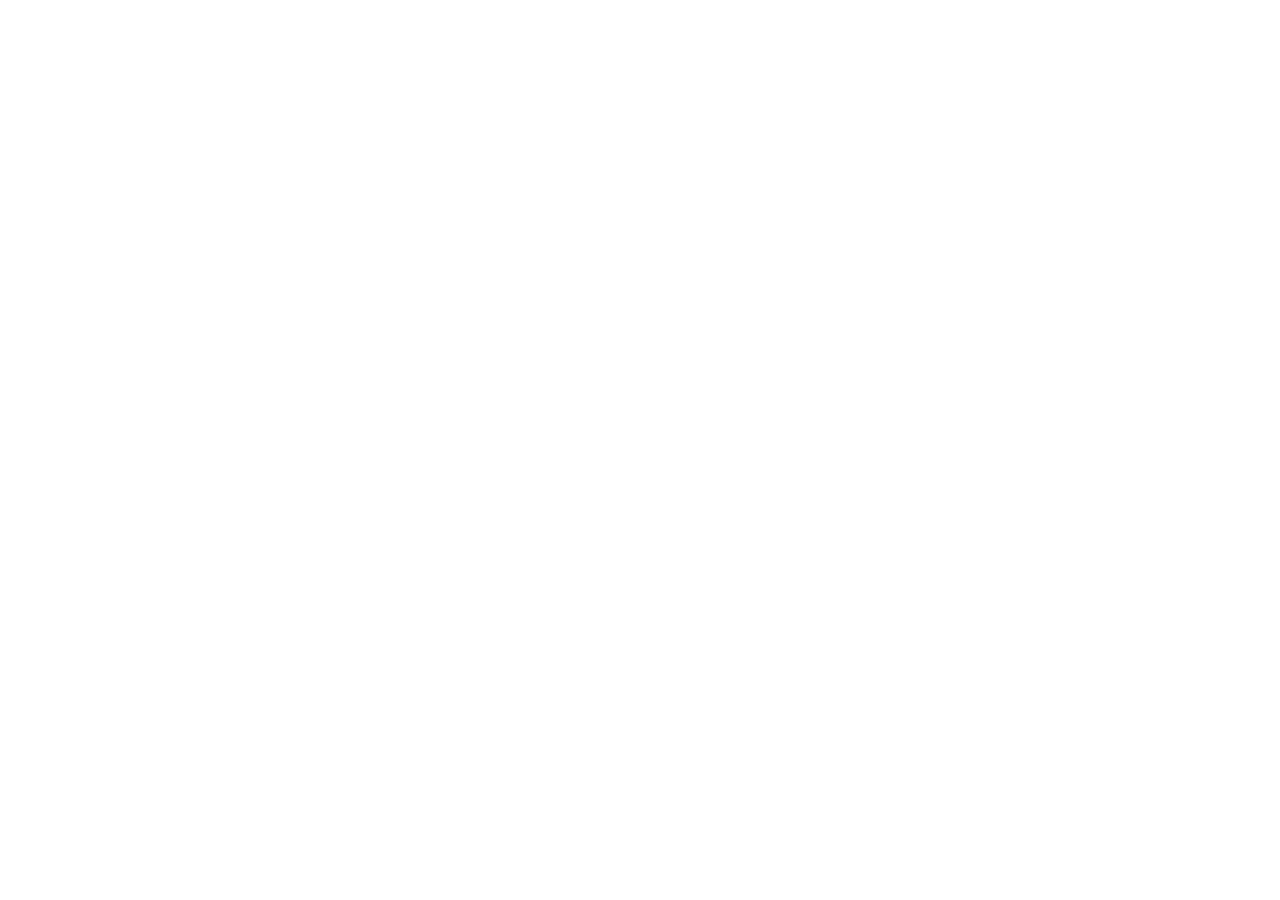
==== Aula01/index.html @ c364638e "Aula01 css - configurando repositório" ====
<!DOCTYPE html>
<html lang="pt-br">
<head>
    <meta charset="UTF-8">
    <meta name="viewport" content="width=device-width, initial-scale=1.0">
    <title>Aula01 CSS</title>
</head>
<body>
    <h1></h1>
</body>
</html>
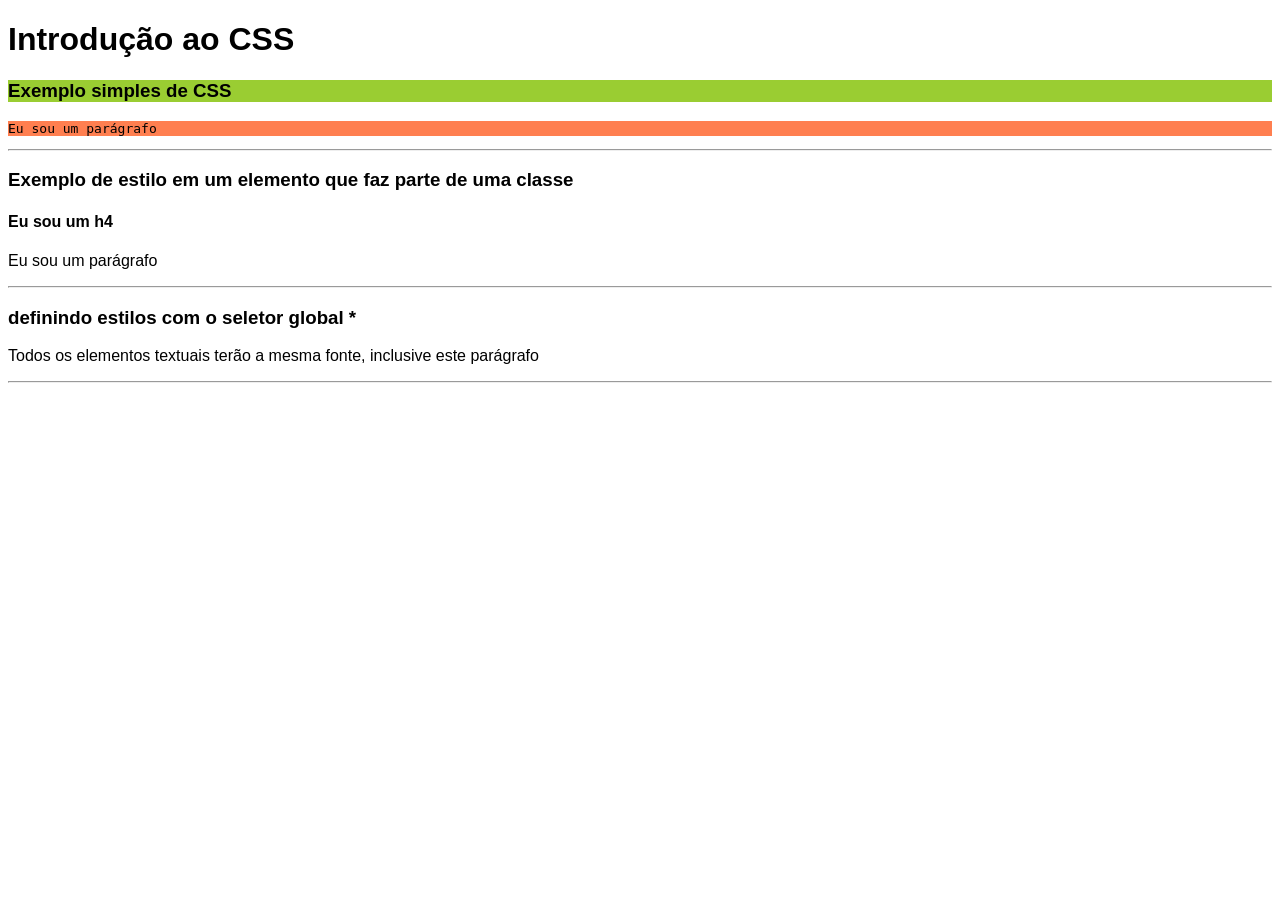
==== commit 4a9a5999: "Aula01 css - introdução ao css e fundos de elementos" ====
--- a/Aula01/index.html
+++ b/Aula01/index.html
@@ -1,11 +1,46 @@
-<!DOCTYPE html>
+<!doctype html>
 <html lang="pt-br">
-<head>
-    <meta charset="UTF-8">
-    <meta name="viewport" content="width=device-width, initial-scale=1.0">
+  <head>
+    <meta charset="UTF-8" />
+    <meta name="viewport" content="width=device-width, initial-scale=1.0" />
     <title>Aula01 CSS</title>
-</head>
-<body>
-    <h1></h1>
-</body>
-</html>+    <style>
+      h4.centralziado {
+        text-align: center;
+        color: crimson;
+      }
+      * {
+        font-family:
+          "Trebuchet MS", "Lucida Sans Unicode", "Lucida Grande", "Lucida Sans",
+          Arial, sans-serif;
+      }
+    </style>
+  </head>
+  <body>
+    <h1>Introdução ao CSS</h1>
+    <h3 style="font-family: sans-serif; background-color: yellowgreen">
+      Exemplo simples de CSS
+    </h3>
+    <p style="font-family: monospace; background-color: coral">
+      Eu sou um parágrafo
+    </p>
+
+    <hr />
+
+    <h3>Exemplo de estilo em um elemento que faz parte de uma classe</h3>
+    <h4 class="centralizado">Eu sou um h4</h4>
+    <p class="centralizado">Eu sou um parágrafo</p>
+
+    <hr />
+
+    <h3>definindo estilos com o seletor global *</h3>
+
+    <p>
+      Todos os elementos textuais terão a mesma fonte, inclusive este parágrafo
+    </p>
+
+    <hr>
+
+    
+  </body>
+</html>
